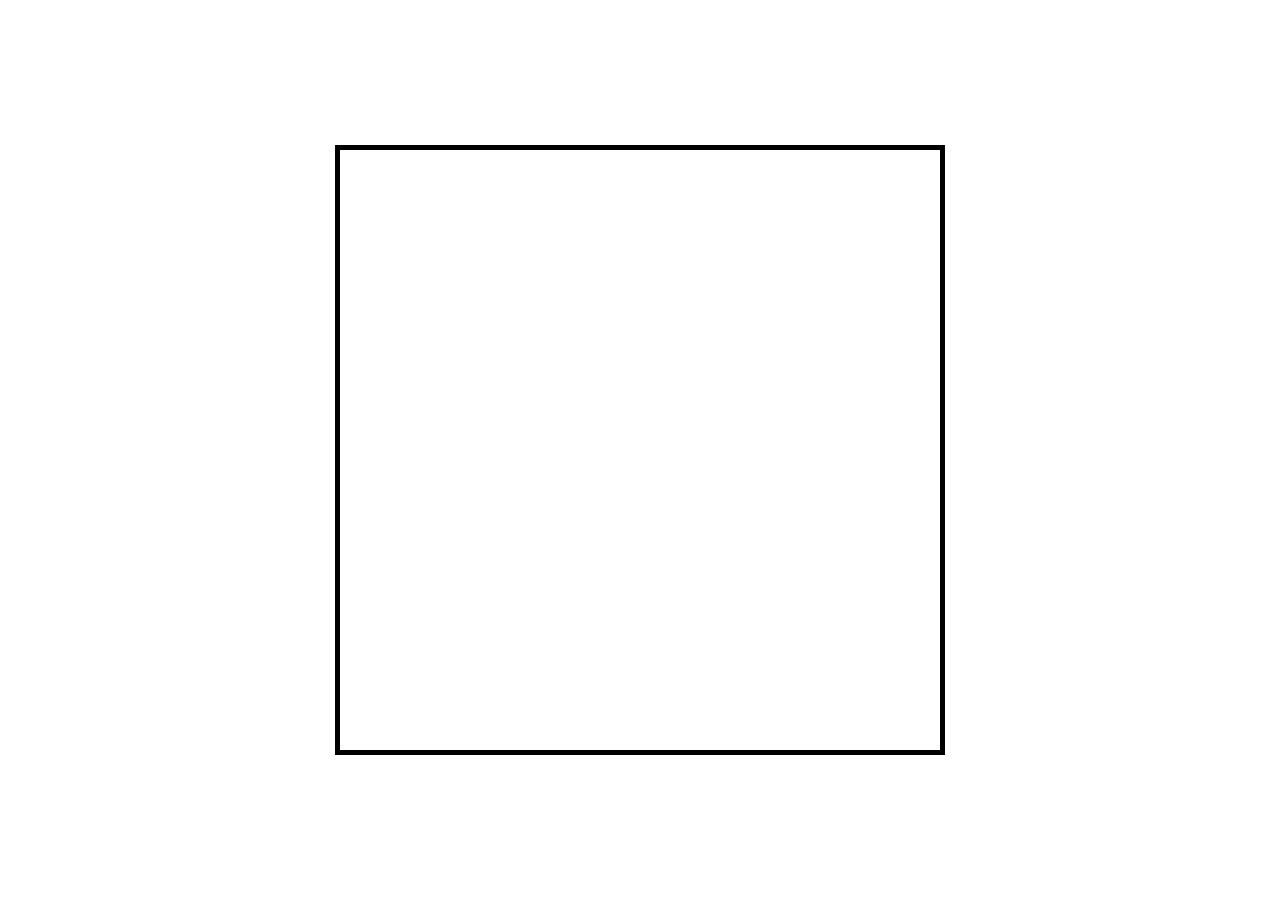
==== project_1/index.html @ 7eab5d71 "Simple setup and initial frame rendering" ====
<!DOCTYPE html>
<html lang="en">
  <head>
    <meta charset="UTF-8" />
    <meta http-equiv="X-UA-Compatible" content="IE=edge" />
    <meta name="viewport" content="width=device-width, initial-scale=1.0" />
    <title>Sprite Animation</title>
    <link rel="stylesheet" href="style.css" />
  </head>
  <body>
    <canvas id="canvas1"></canvas>

    <script src="script.js"></script>
  </body>
</html>
---- project_1/style.css ----
#canvas1 {
  border: 5px solid black;
  position: absolute;
  top: 50%;
  left: 50%;
  transform: translate(-50%, -50%);
  width: 600px;
  height: 600px;
}
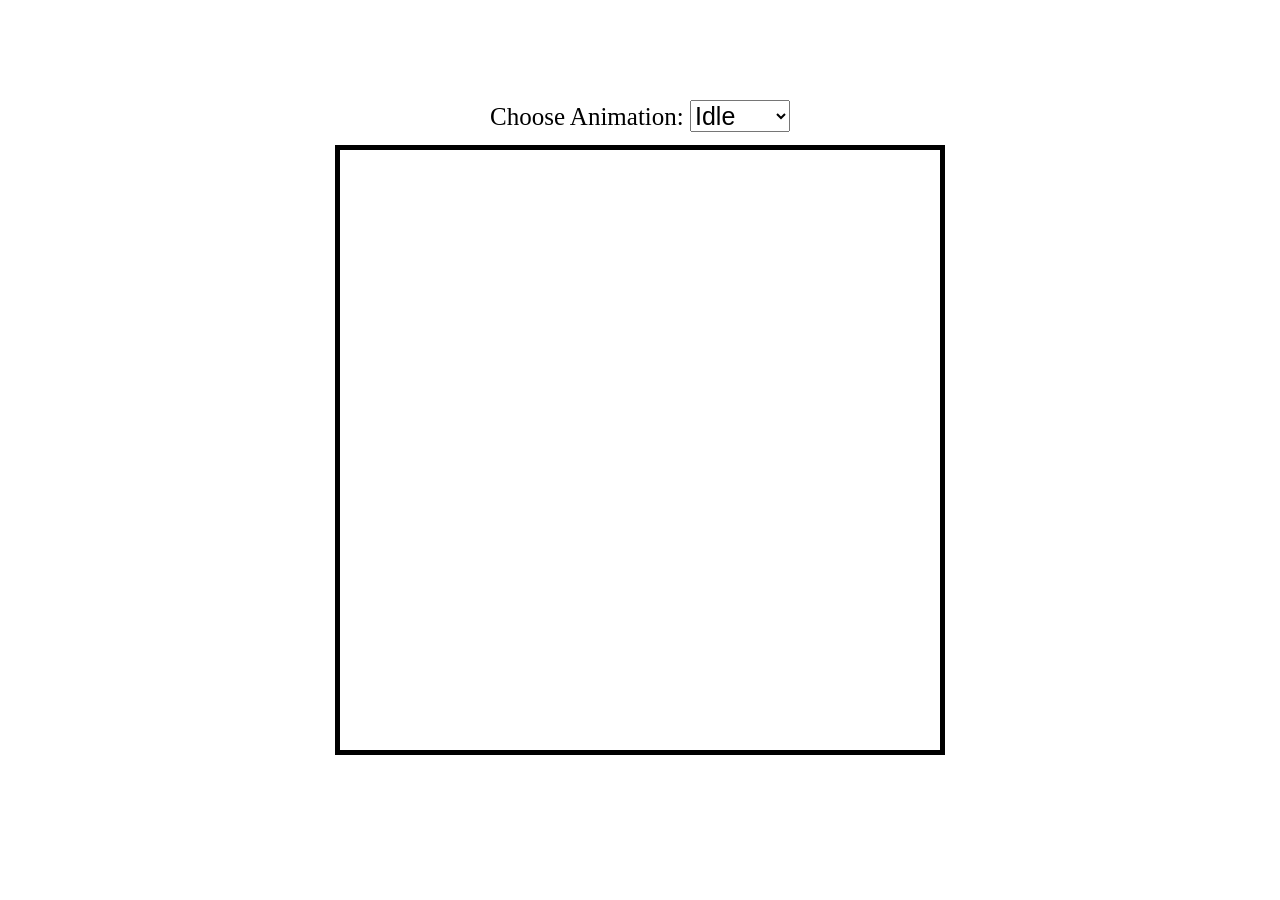
==== commit 9d1e4894: "Added control to select animations" ====
--- a/project_1/index.html
+++ b/project_1/index.html
@@ -9,7 +9,21 @@
   </head>
   <body>
     <canvas id="canvas1"></canvas>
-
+    <div class="controls">
+      <label for="animations">Choose Animation:</label>
+      <select name="animations" id="animations">
+        <option value="idle">Idle</option>
+        <option value="jump">Jump</option>
+        <option value="fall">Fall</option>
+        <option value="run">Run</option>
+        <option value="dizzy">Dizzy</option>
+        <option value="sit">Sit</option>
+        <option value="roll">Roll</option>
+        <option value="bite">Bite</option>
+        <option value="ko">KO</option>
+        <option value="getHit">Get Hit</option>
+      </select>
+    </div>
     <script src="script.js"></script>
   </body>
 </html>
--- a/project_1/style.css
+++ b/project_1/style.css
@@ -6,4 +6,16 @@
   transform: translate(-50%, -50%);
   width: 600px;
   height: 600px;
+}
+
+.controls {
+  position: absolute;
+  z-index: 10;
+  top: 100px;
+  left: 50%;
+  transform: translateX(-50%);
+}
+
+.controls, select, option {
+  font-size: 25px;
 }
